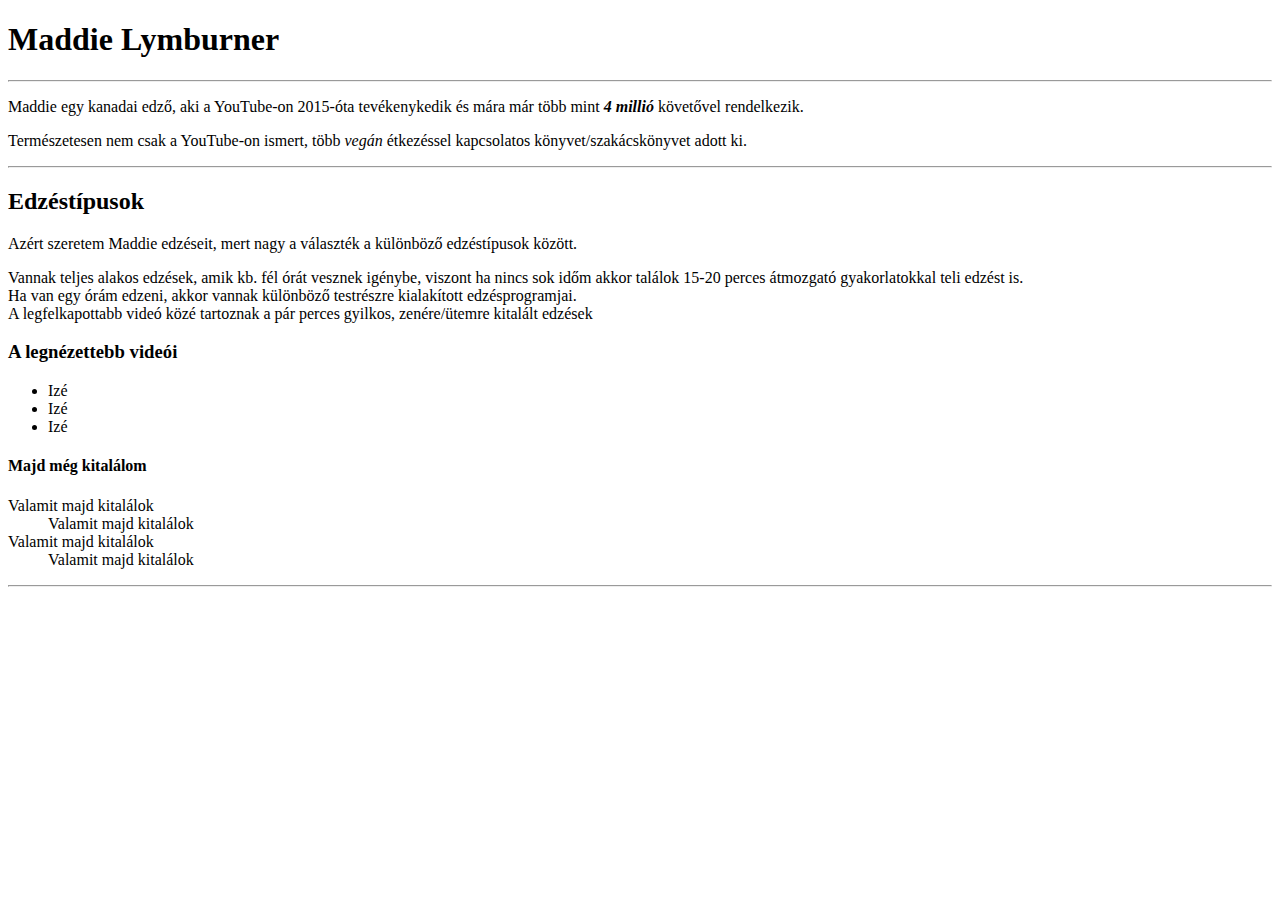
==== index.html @ de0e7764 "Órán csináltam, ki kell egészíteni még" ====
<!DOCTYPE html>
<html lang="hu">
<head>
    <meta charset="UTF-8">
    <meta name="viewport" content="width=device-width, initial-scale=1.0">
    <title>Madfit fanpage</title>
</head>
<body>
    <h1>Maddie Lymburner</h1>
    <hr>
    <p>Maddie egy kanadai edző, aki a YouTube-on 2015-óta tevékenykedik és mára már több mint <strong> <i>4 millió</i> </strong>
        követővel rendelkezik.</p>
    <p>Természetesen nem csak a YouTube-on ismert, több <i>vegán </i> étkezéssel kapcsolatos könyvet/szakácskönyvet adott ki.</p>
    <hr>
    <h2>Edzéstípusok</h2>
    <p>Azért szeretem Maddie edzéseit, mert nagy a választék a különböző edzéstípusok között.</p>
    <p>Vannak teljes alakos edzések, amik kb. fél órát vesznek igénybe,
        viszont ha nincs sok időm akkor találok 15-20 perces átmozgató gyakorlatokkal teli edzést is.
    <br>
    Ha van egy órám edzeni, akkor vannak különböző testrészre kialakított edzésprogramjai. 
    <br>
    A legfelkapottabb videó közé tartoznak a pár perces gyilkos, zenére/ütemre kitalált edzések </p> 
    <h3>A legnézettebb videói</h3>
    <ul>
<li>Izé</li>
<li>Izé</li>
<li>Izé</li>
    </ul>
    <h4>Majd még kitalálom</h4>
    <dl>
<dt>Valamit majd kitalálok</dt>
<dd>Valamit majd kitalálok</dd>
<dt>Valamit majd kitalálok</dt>
<dd>Valamit majd kitalálok</dd>
    </dl>
    <hr>
</body>
</html>
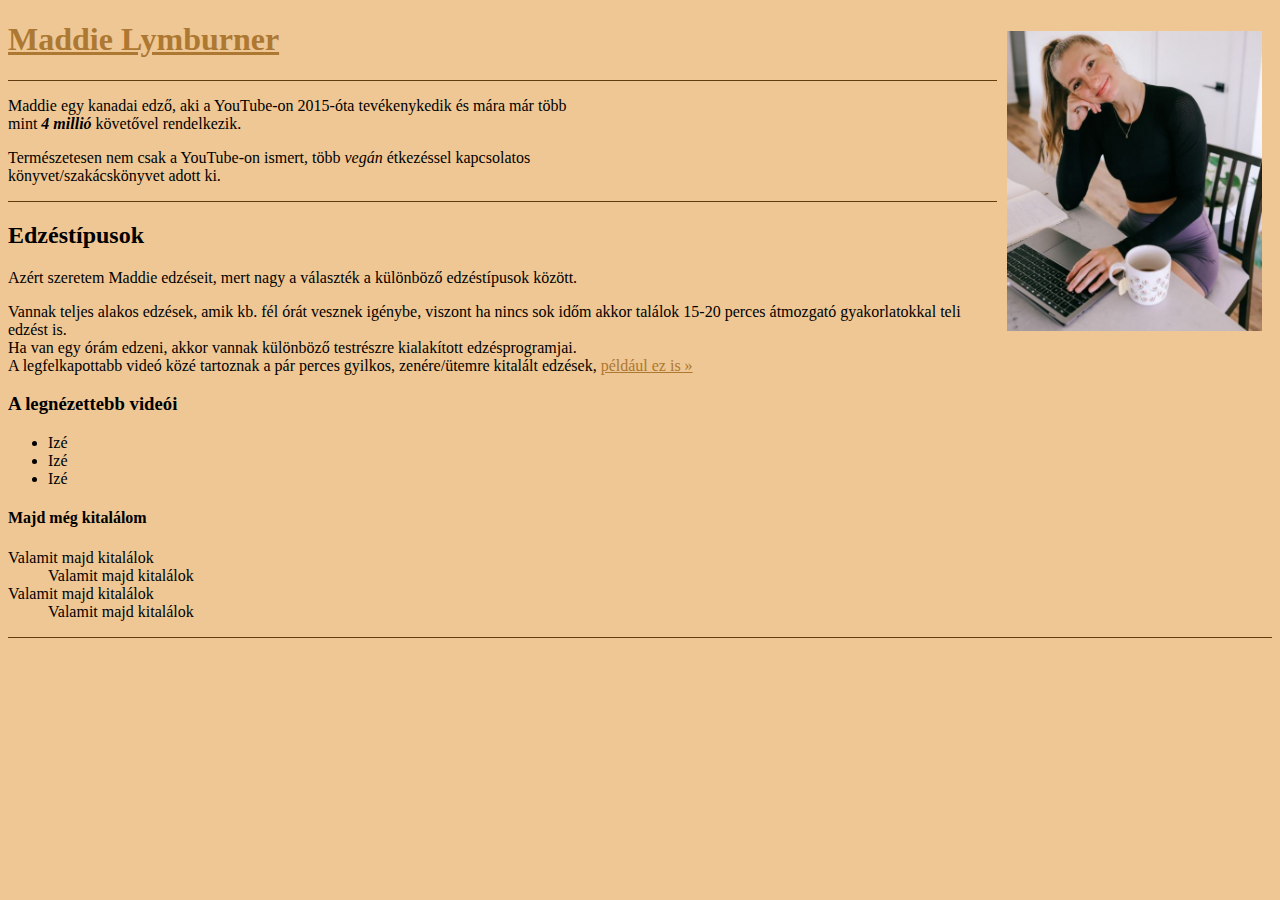
==== commit 2dd01df3: "színezés" ====
--- a/index.html
+++ b/index.html
@@ -5,21 +5,23 @@
     <meta name="viewport" content="width=device-width, initial-scale=1.0">
     <title>Madfit fanpage</title>
 </head>
-<body>
-    <h1>Maddie Lymburner</h1>
-    <hr>
-    <p>Maddie egy kanadai edző, aki a YouTube-on 2015-óta tevékenykedik és mára már több mint <strong> <i>4 millió</i> </strong>
+<body style="background-color:#efc794;">
+    <img src="maddie.jpg" alt="Maddie Lymburner" align="right" height="300" style="border: 10px solid #efc794">
+    <h1><a href="https://www.youtube.com/channel/UCpQ34afVgk8cRQBjSJ1xuJQ" style="color:rgb(173, 120, 50);">Maddie Lymburner</a> </h1>
+    <hr style="border:none;border-top: 1px solid rgb(95, 61, 16);">
+    
+    <p>Maddie egy kanadai edző, aki a YouTube-on 2015-óta tevékenykedik és mára már több <br> mint <strong> <i>4 millió</i> </strong>
         követővel rendelkezik.</p>
-    <p>Természetesen nem csak a YouTube-on ismert, több <i>vegán </i> étkezéssel kapcsolatos könyvet/szakácskönyvet adott ki.</p>
-    <hr>
-    <h2>Edzéstípusok</h2>
+    <p>Természetesen nem csak a YouTube-on ismert, több <i>vegán </i> étkezéssel kapcsolatos <br> könyvet/szakácskönyvet adott ki.</p>
+    <hr  style="border:none;border-top: 1px solid rgb(95, 61, 16);">
+    <h2 title="Mit keresel itt?">Edzéstípusok</h2>
     <p>Azért szeretem Maddie edzéseit, mert nagy a választék a különböző edzéstípusok között.</p>
     <p>Vannak teljes alakos edzések, amik kb. fél órát vesznek igénybe,
         viszont ha nincs sok időm akkor találok 15-20 perces átmozgató gyakorlatokkal teli edzést is.
     <br>
     Ha van egy órám edzeni, akkor vannak különböző testrészre kialakított edzésprogramjai. 
     <br>
-    A legfelkapottabb videó közé tartoznak a pár perces gyilkos, zenére/ütemre kitalált edzések </p> 
+    A legfelkapottabb videó közé tartoznak a pár perces gyilkos, zenére/ütemre kitalált edzések, <a href="video.html" style="color:rgb(173, 120, 50);"> például ez is &raquo; </a> </p> 
     <h3>A legnézettebb videói</h3>
     <ul>
 <li>Izé</li>
@@ -33,6 +35,7 @@
 <dt>Valamit majd kitalálok</dt>
 <dd>Valamit majd kitalálok</dd>
     </dl>
-    <hr>
+    <hr style="border:none;border-top: 1px solid rgb(95, 61, 16);">
+    
 </body>
 </html>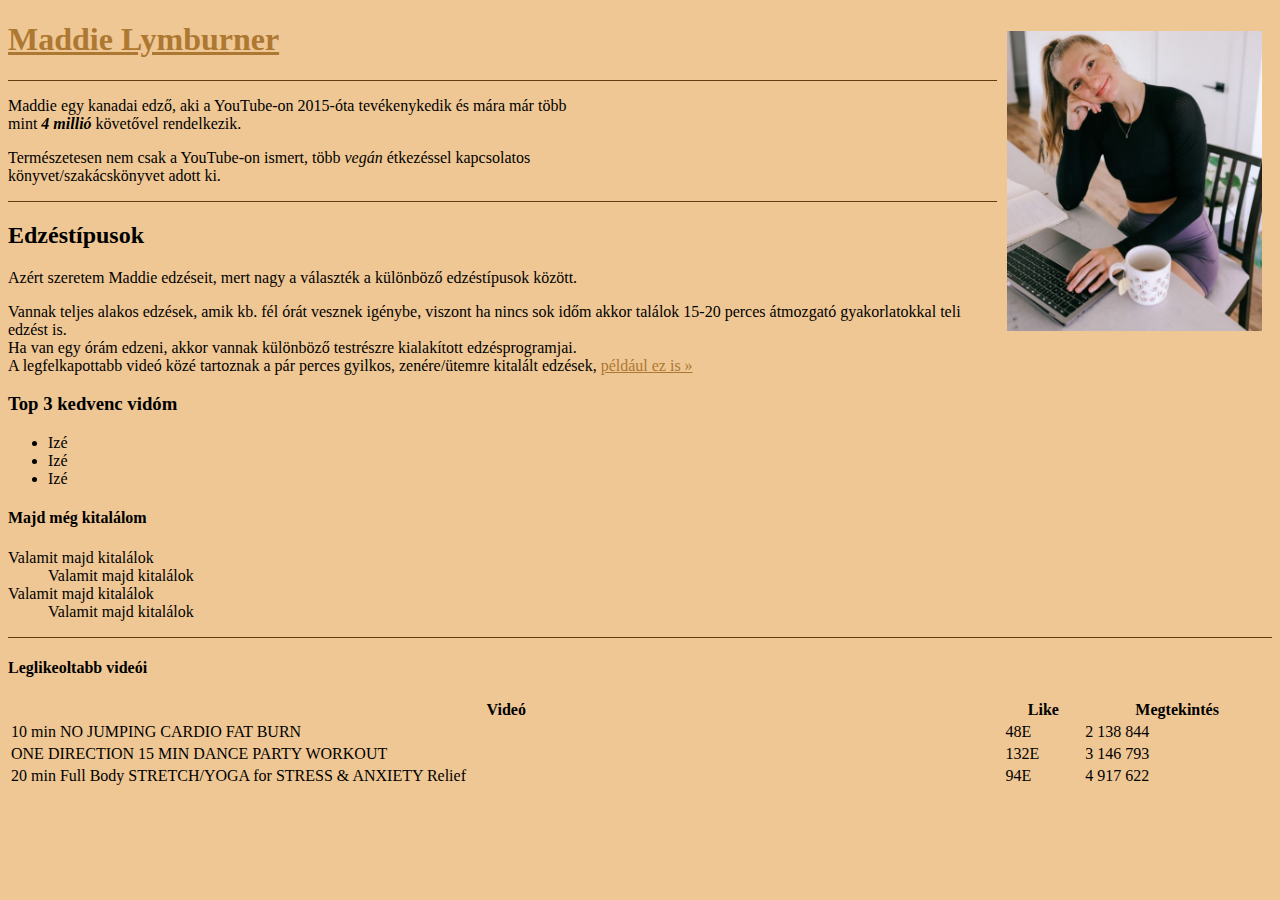
==== commit dad6d926: "Táblázat" ====
--- a/index.html
+++ b/index.html
@@ -22,7 +22,7 @@
     Ha van egy órám edzeni, akkor vannak különböző testrészre kialakított edzésprogramjai. 
     <br>
     A legfelkapottabb videó közé tartoznak a pár perces gyilkos, zenére/ütemre kitalált edzések, <a href="video.html" style="color:rgb(173, 120, 50);"> például ez is &raquo; </a> </p> 
-    <h3>A legnézettebb videói</h3>
+    <h3>Top 3 kedvenc vidóm</h3>
     <ul>
 <li>Izé</li>
 <li>Izé</li>
@@ -36,6 +36,30 @@
 <dd>Valamit majd kitalálok</dd>
     </dl>
     <hr style="border:none;border-top: 1px solid rgb(95, 61, 16);">
-    
+    <h4>Leglikeoltabb videói</h4>
+    <table style="width:100%">
+        <tr>
+<th>Videó</th>
+<th>Like</th>
+<th>Megtekintés</th>
+        </tr>
+        <tr>
+            <td>10 min NO JUMPING CARDIO FAT BURN</td>
+            <td>48E</td>
+            <td>2 138 844</td>
+        </tr>
+        <tr>
+            <td>ONE DIRECTION 15 MIN DANCE PARTY WORKOUT</td>
+            <td>132E</td>
+            <td>3 146 793</td>
+        </tr>
+        <tr>
+            <td>20 min Full Body STRETCH/YOGA for STRESS & ANXIETY Relief
+            </td>
+            <td>94E</td>
+            <td>4 917 622</td>
+        </tr>
+
+    </table>
 </body>
 </html>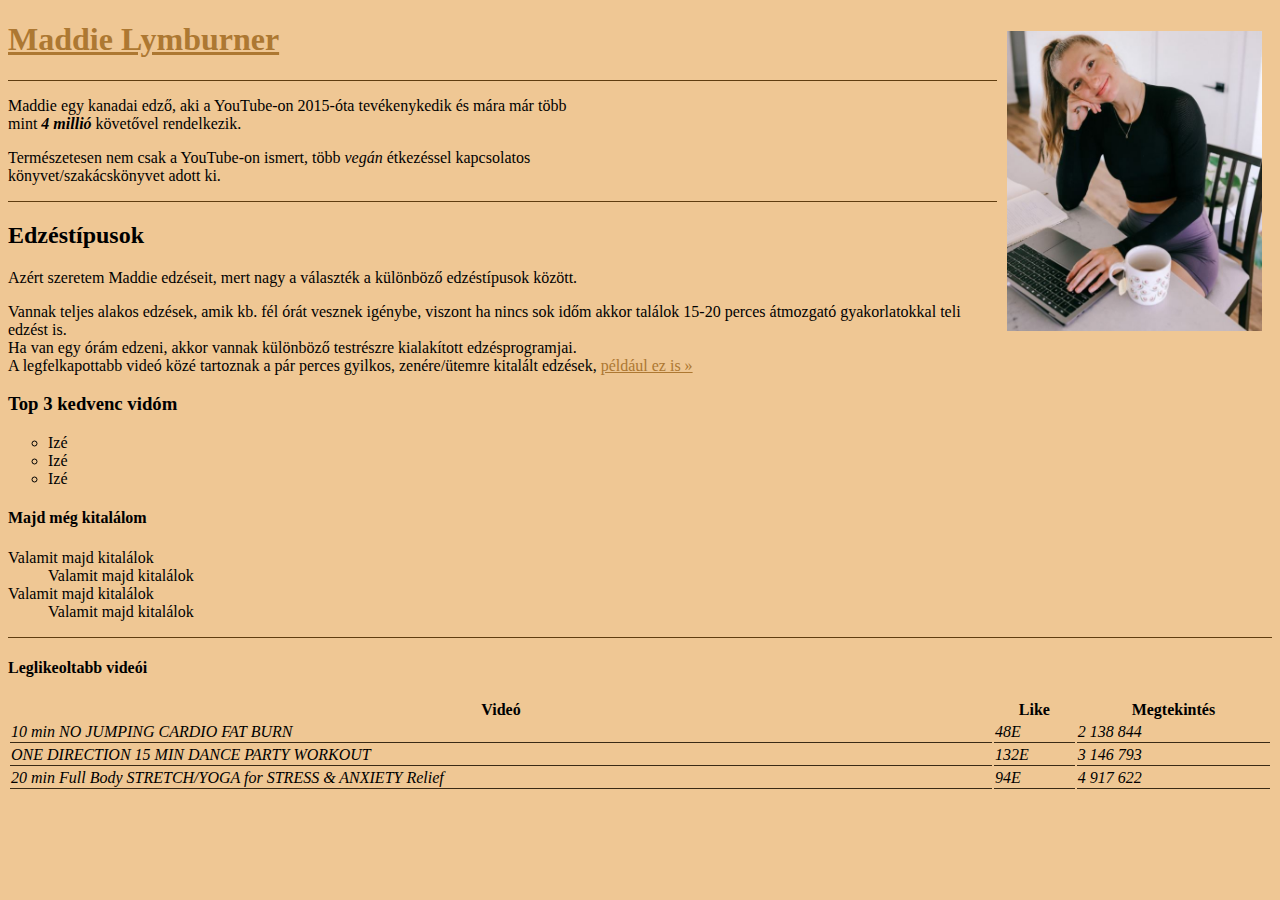
==== commit d2833074: "css kivezetve" ====
--- a/index.html
+++ b/index.html
@@ -4,16 +4,17 @@
     <meta charset="UTF-8">
     <meta name="viewport" content="width=device-width, initial-scale=1.0">
     <title>Madfit fanpage</title>
+    <link rel="stylesheet" href="style.css">
 </head>
-<body style="background-color:#efc794;">
+<body >
     <img src="maddie.jpg" alt="Maddie Lymburner" align="right" height="300" style="border: 10px solid #efc794">
-    <h1><a href="https://www.youtube.com/channel/UCpQ34afVgk8cRQBjSJ1xuJQ" style="color:rgb(173, 120, 50);">Maddie Lymburner</a> </h1>
-    <hr style="border:none;border-top: 1px solid rgb(95, 61, 16);">
+    <h1><a href="https://www.youtube.com/channel/UCpQ34afVgk8cRQBjSJ1xuJQ" >Maddie Lymburner</a> </h1>
+    <hr>
     
     <p>Maddie egy kanadai edző, aki a YouTube-on 2015-óta tevékenykedik és mára már több <br> mint <strong> <i>4 millió</i> </strong>
         követővel rendelkezik.</p>
     <p>Természetesen nem csak a YouTube-on ismert, több <i>vegán </i> étkezéssel kapcsolatos <br> könyvet/szakácskönyvet adott ki.</p>
-    <hr  style="border:none;border-top: 1px solid rgb(95, 61, 16);">
+    <hr>
     <h2 title="Mit keresel itt?">Edzéstípusok</h2>
     <p>Azért szeretem Maddie edzéseit, mert nagy a választék a különböző edzéstípusok között.</p>
     <p>Vannak teljes alakos edzések, amik kb. fél órát vesznek igénybe,
@@ -21,7 +22,7 @@
     <br>
     Ha van egy órám edzeni, akkor vannak különböző testrészre kialakított edzésprogramjai. 
     <br>
-    A legfelkapottabb videó közé tartoznak a pár perces gyilkos, zenére/ütemre kitalált edzések, <a href="video.html" style="color:rgb(173, 120, 50);"> például ez is &raquo; </a> </p> 
+    A legfelkapottabb videó közé tartoznak a pár perces gyilkos, zenére/ütemre kitalált edzések, <a href="video.html"> például ez is &raquo; </a> </p> 
     <h3>Top 3 kedvenc vidóm</h3>
     <ul>
 <li>Izé</li>
@@ -35,9 +36,9 @@
 <dt>Valamit majd kitalálok</dt>
 <dd>Valamit majd kitalálok</dd>
     </dl>
-    <hr style="border:none;border-top: 1px solid rgb(95, 61, 16);">
+    <hr>
     <h4>Leglikeoltabb videói</h4>
-    <table style="width:100%">
+    <table>
         <tr>
 <th>Videó</th>
 <th>Like</th>
--- a/style.css
+++ b/style.css
@@ -0,0 +1,34 @@
+body {
+    background-color:#efc794;
+    font-family: 'Times New Roman', Times, serif;
+}
+
+h1 {
+    font-weight: bold;
+    font-family: 'Times New Roman', Times, serif;
+    color: #926e40;
+}
+
+hr {
+   border: none;
+   border-top: 1px solid rgb(95, 61, 16); 
+} 
+
+table {
+    width:100%
+}
+
+td {
+    font-style: italic;
+    border-bottom: #3a2a15 1px solid;
+}
+
+a {
+    color:rgb(173, 120, 50);
+}
+
+li {
+    font-style: initial;
+    list-style-type: circle;
+
+}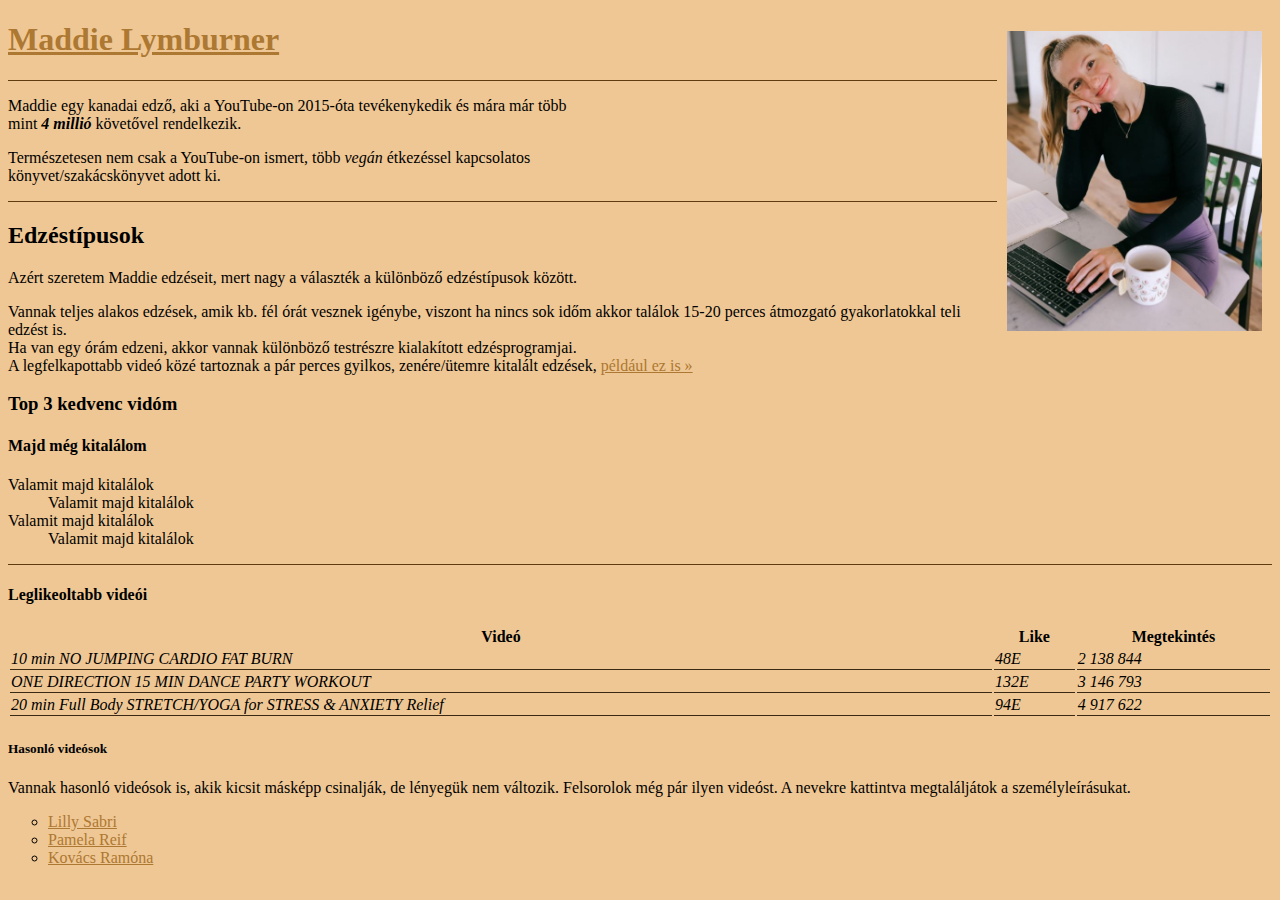
==== commit 92074409: "+3 aloldal létrehozása, +css" ====
--- a/index.html
+++ b/index.html
@@ -24,11 +24,7 @@
     <br>
     A legfelkapottabb videó közé tartoznak a pár perces gyilkos, zenére/ütemre kitalált edzések, <a href="video.html"> például ez is &raquo; </a> </p> 
     <h3>Top 3 kedvenc vidóm</h3>
-    <ul>
-<li>Izé</li>
-<li>Izé</li>
-<li>Izé</li>
-    </ul>
+    
     <h4>Majd még kitalálom</h4>
     <dl>
 <dt>Valamit majd kitalálok</dt>
@@ -62,5 +58,14 @@
         </tr>
 
     </table>
+
+<H5>Hasonló videósok</H5>
+<p>Vannak hasonló videósok is, akik kicsit másképp csinalják, de lényegük nem változik. Felsorolok még pár ilyen videóst. A nevekre kattintva megtaláljátok a személyleírásukat. </p>
+<ul>
+<li> <a target= "blank" href="lilly.html">Lilly Sabri</a> </li>
+<li> <a target= "blank" href="pamela.html">Pamela Reif</a> </li>
+<li> <a target= "blank" href="kovacs.html">Kovács Ramóna</a> </li>
+    </ul>
+
 </body>
 </html>--- a/style.css
+++ b/style.css
@@ -30,5 +30,9 @@
 li {
     font-style: initial;
     list-style-type: circle;
+}
 
+.kiemelt {
+    color: sienna; 
+    font-style: italic;
 }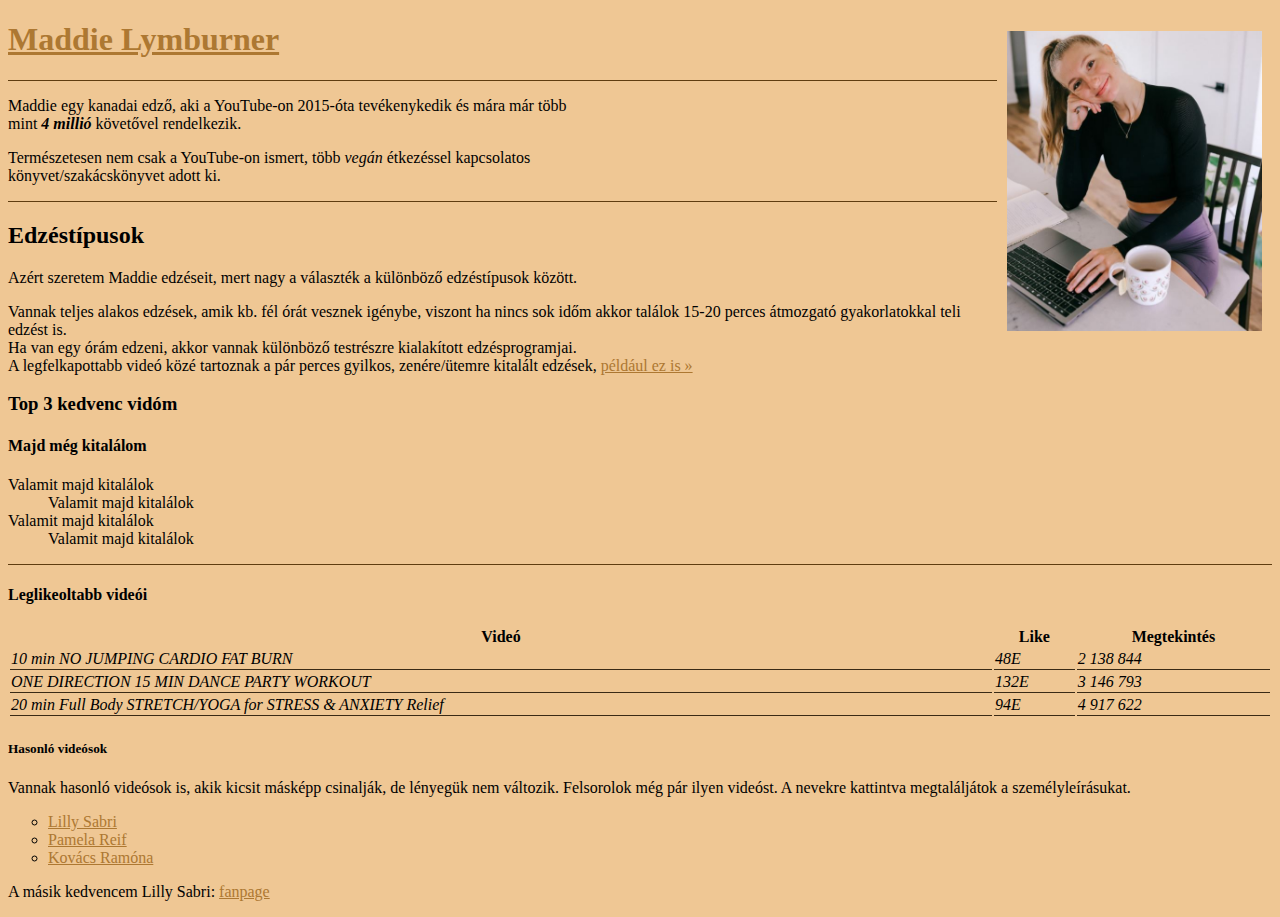
==== commit 6b13dbcf: "Ujabb fanoldal, uj css, favicon" ====
--- a/index.html
+++ b/index.html
@@ -66,6 +66,6 @@
 <li> <a target= "blank" href="pamela.html">Pamela Reif</a> </li>
 <li> <a target= "blank" href="kovacs.html">Kovács Ramóna</a> </li>
     </ul>
-
+<p>A másik kedvencem Lilly Sabri: <a href="lillyfanpage.html">fanpage</a> </p>
 </body>
 </html>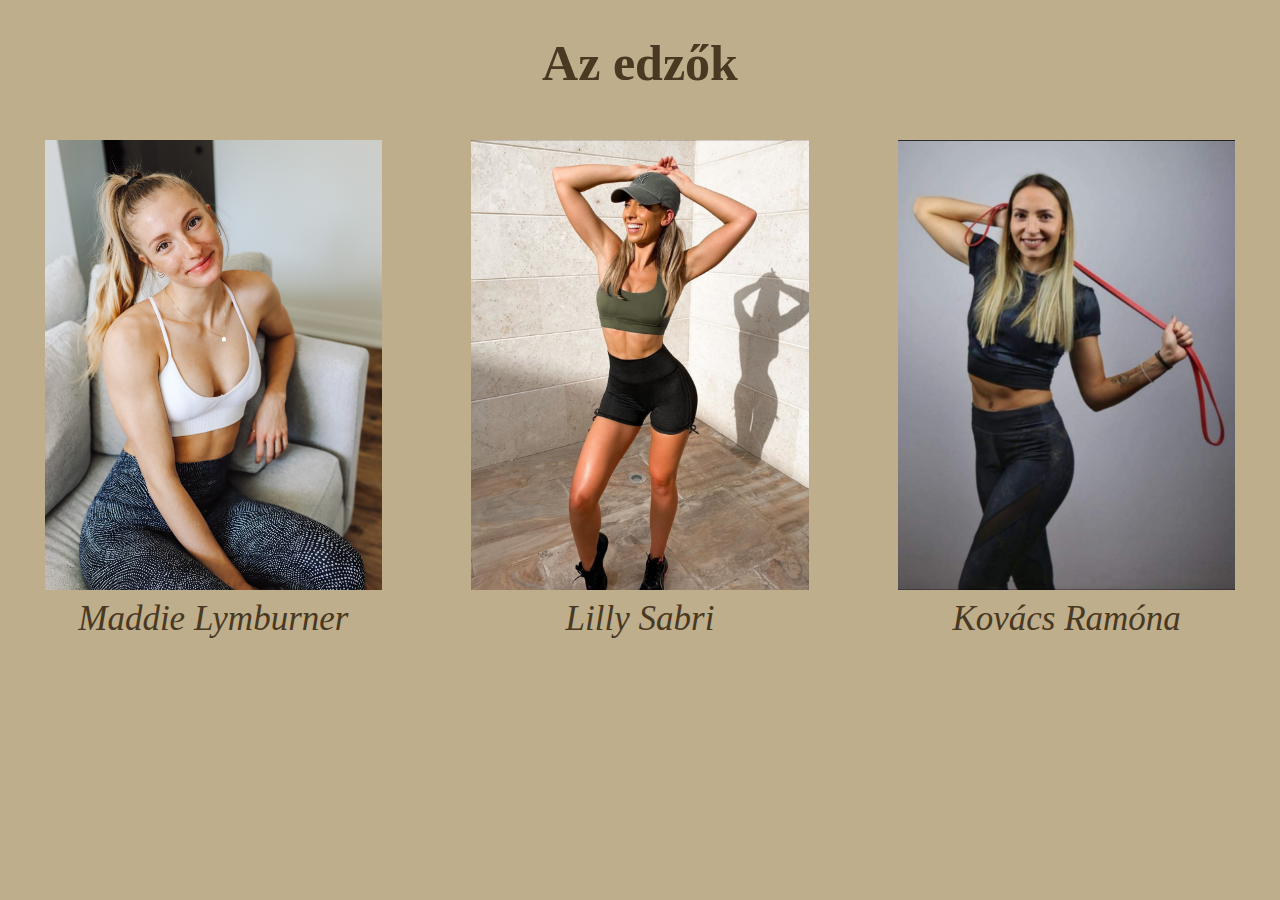
==== commit 5953a93c: "teljesen uj weboldal" ====
--- a/index.html
+++ b/index.html
@@ -3,69 +3,16 @@
 <head>
     <meta charset="UTF-8">
     <meta name="viewport" content="width=device-width, initial-scale=1.0">
-    <title>Madfit fanpage</title>
-    <link rel="stylesheet" href="style.css">
+    <title>Edzők</title>
+    <link rel="stylesheet" href="index.css">
+    <link rel="shortcut icon" href="favicon.png" type="image/png" />
 </head>
-<body >
-    <img src="maddie.jpg" alt="Maddie Lymburner" align="right" height="300" style="border: 10px solid #efc794">
-    <h1><a href="https://www.youtube.com/channel/UCpQ34afVgk8cRQBjSJ1xuJQ" >Maddie Lymburner</a> </h1>
-    <hr>
-    
-    <p>Maddie egy kanadai edző, aki a YouTube-on 2015-óta tevékenykedik és mára már több <br> mint <strong> <i>4 millió</i> </strong>
-        követővel rendelkezik.</p>
-    <p>Természetesen nem csak a YouTube-on ismert, több <i>vegán </i> étkezéssel kapcsolatos <br> könyvet/szakácskönyvet adott ki.</p>
-    <hr>
-    <h2 title="Mit keresel itt?">Edzéstípusok</h2>
-    <p>Azért szeretem Maddie edzéseit, mert nagy a választék a különböző edzéstípusok között.</p>
-    <p>Vannak teljes alakos edzések, amik kb. fél órát vesznek igénybe,
-        viszont ha nincs sok időm akkor találok 15-20 perces átmozgató gyakorlatokkal teli edzést is.
-    <br>
-    Ha van egy órám edzeni, akkor vannak különböző testrészre kialakított edzésprogramjai. 
-    <br>
-    A legfelkapottabb videó közé tartoznak a pár perces gyilkos, zenére/ütemre kitalált edzések, <a href="video.html"> például ez is &raquo; </a> </p> 
-    <h3>Top 3 kedvenc vidóm</h3>
-    
-    <h4>Majd még kitalálom</h4>
-    <dl>
-<dt>Valamit majd kitalálok</dt>
-<dd>Valamit majd kitalálok</dd>
-<dt>Valamit majd kitalálok</dt>
-<dd>Valamit majd kitalálok</dd>
-    </dl>
-    <hr>
-    <h4>Leglikeoltabb videói</h4>
-    <table>
-        <tr>
-<th>Videó</th>
-<th>Like</th>
-<th>Megtekintés</th>
-        </tr>
-        <tr>
-            <td>10 min NO JUMPING CARDIO FAT BURN</td>
-            <td>48E</td>
-            <td>2 138 844</td>
-        </tr>
-        <tr>
-            <td>ONE DIRECTION 15 MIN DANCE PARTY WORKOUT</td>
-            <td>132E</td>
-            <td>3 146 793</td>
-        </tr>
-        <tr>
-            <td>20 min Full Body STRETCH/YOGA for STRESS & ANXIETY Relief
-            </td>
-            <td>94E</td>
-            <td>4 917 622</td>
-        </tr>
-
-    </table>
-
-<H5>Hasonló videósok</H5>
-<p>Vannak hasonló videósok is, akik kicsit másképp csinalják, de lényegük nem változik. Felsorolok még pár ilyen videóst. A nevekre kattintva megtaláljátok a személyleírásukat. </p>
-<ul>
-<li> <a target= "blank" href="lilly.html">Lilly Sabri</a> </li>
-<li> <a target= "blank" href="pamela.html">Pamela Reif</a> </li>
-<li> <a target= "blank" href="kovacs.html">Kovács Ramóna</a> </li>
-    </ul>
-<p>A másik kedvencem Lilly Sabri: <a href="lillyfanpage.html">fanpage</a> </p>
+<body>
+    <h1>Az edzők</h1>
+    <div class="edzok">
+        <a href="maddie.html" target="_blank" ><img src="maddie.jpg" alt="Maddie Lymburner kép"> <br> Maddie Lymburner </a>
+        <a href="lilly.html" target="_blank" ><img src="lilly.jpg" alt="Lilly Sabri kép"> <br> Lilly Sabri </a>
+        <a href="ramona.html" target="_blank" ><img src="ramona.jpg" alt="Kovács Ramóna kép"> <br> Kovács Ramóna </a>
+    </div>
 </body>
 </html>--- a/index.css
+++ b/index.css
@@ -0,0 +1,48 @@
+html, body {
+    margin: 0;
+    padding: 0;
+    width: 100%;
+}
+body {
+    background-color: rgb(190, 174, 139);
+    font-family: 'Times New Roman', Times, serif;
+    text-align: center;
+    }
+* {
+    box-sizing: border-box;
+}
+.edzok a:hover {
+    transform: scale(1.05);
+}
+.edzok a:hover img {
+    box-shadow: 0px 0px 20px rgba(0,0,0,.3);
+}
+.edzok a {
+    width: 33.333%;
+    padding: 15px 15px 45px 15px;
+    height: auto;
+    display: inline-block;
+    float: left;
+    transition: all .5s;
+}
+
+.edzok img {
+    width: auto;
+    height: auto;
+    transition: all .5s;
+    max-height: 450px;
+}
+
+h1, h2 {
+    font-weight: bold;
+    font-size: 50px;
+    font-family: 'Times New Roman', Times, serif;
+    color: #493822;
+}
+
+a {
+    text-decoration: none;
+    font-style: italic;
+    color: #493822;
+    font-size: 35px;
+}
